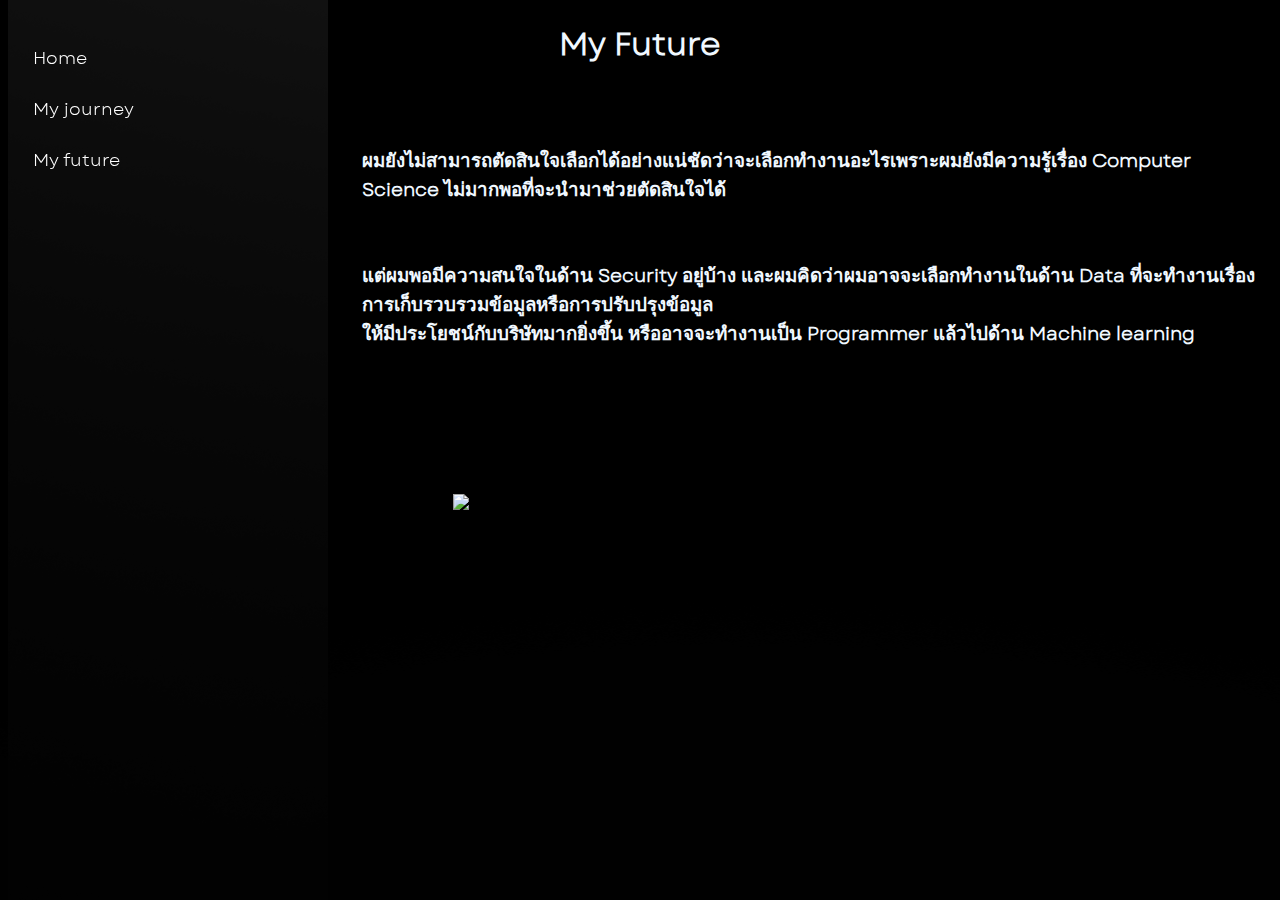
==== myfuture.html @ fa79e762 "move files" ====
<!DOCTYPE html>
<html lang="en">

<head>
    <meta charset="UTF-8">
    <meta name="viewport" content="width=device-width, initial-scale=1.0">
    <title>MY CSTU STORY</title>
    <link rel="stylesheet" href="mystyle-future.css">
    <link rel="stylesheet" href="https://cdnjs.cloudflare.com/ajax/libs/font-awesome/4.7.0/css/font-awesome.min.css">
</head>

<body>
    <div class="textf1">
    <h1>My Future</h1>
    </div>

    <div class="LinkTo">
        <nav>
            <ul>
                <li><a href="index.html">Home</a></li>
                <li><a href="myjourney.html">My journey</a></li>
                <li><a href="myfuture.html">My future</a></li>
            </ul>
        </nav>
    </div>

    <div class="textf2">
        <h3>ผมยังไม่สามารถตัดสินใจเลือกได้อย่างแน่ชัดว่าจะเลือกทำงานอะไรเพราะผมยังมีความรู้เรื่อง Computer Science ไม่มากพอที่จะนำมาช่วยตัดสินใจได้</h3>
        <p><h3>แต่ผมพอมีความสนใจในด้าน Security อยู่บ้าง และผมคิดว่าผมอาจจะเลือกทำงานในด้าน Data ที่จะทำงานเรื่องการเก็บรวบรวมข้อมูลหรือการปรับปรุงข้อมูล<br>ให้มีประโยชน์กับบริษัทมากยิ่งขึ้น หรืออาจจะทำงานเป็น Programmer แล้วไปด้าน Machine learning</h3></p>
        <img src="https://blog.datath.com/wp-content/uploads/2018/05/data-science-venn-diagram.png"/>
    </div>
    <footer>
        <p> </p>
    </footer>
</body>
</html>
---- mystyle-future.css ----
@font-face {
    font-family: Garet-Book;
    src: url(resource/Garet-Book.ttf)
}

@import url('https://fonts.googleapis.com/css2?family=Sarabun:wght@100&display=swap');

body {
    background-image: url(resource/bg.png);
    text-align: center;
    color: aliceblue;
}

.textf1 {
    font-family: Garet-Book;
    padding: 0 0 0 0;
}

.textf2 {
    font-family: Garet-Book;
    text-align: left;
    padding: 3% 0 0 28%;
}

.textf2 p {
    padding: 0 0 20px 0;
}

.textf2 img { 
    padding: 10% 0 0 10%;
    width: 70%;

}

footer {
    padding: 3%;
}

/* Navigation Styles */
nav {
    font-family: Garet-Book;
    background-image: url(resource/bg3.png);
    padding: 20px 0px;
    text-align: left;
    float: left;
    width: 25%;
    height: 100dvh;
    position: fixed;
    top: 0%;
}

nav ul {
    list-style: none;
    margin: 0;
    padding: 0;
}

nav ul li {
    display: block;
    margin: 25px;
}

nav ul li a {
    text-decoration: none;
    color: #fff;
    font-size: 1.1em;
    transition: color 0.3s ease;
}

nav ul li a:hover {
    color: #777777;
}
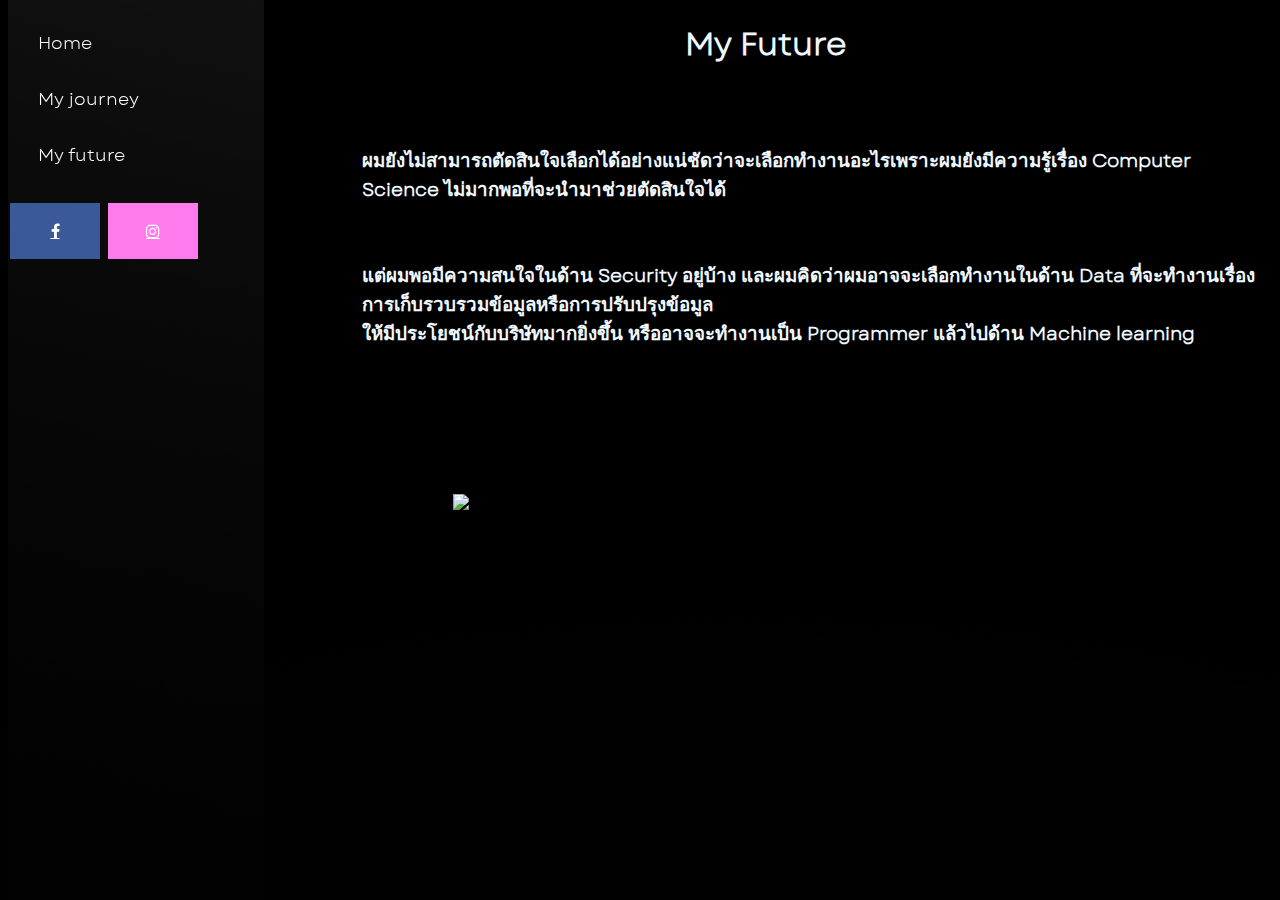
==== commit 0d21f01f: "responsive fix" ====
--- a/myfuture.html
+++ b/myfuture.html
@@ -20,6 +20,8 @@
                 <li><a href="index.html">Home</a></li>
                 <li><a href="myjourney.html">My journey</a></li>
                 <li><a href="myfuture.html">My future</a></li>
+                <a href="https://www.facebook.com/profile.php?id=100010451433361" class="fa fa-facebook"></a>
+                <a href="https://www.instagram.com/nanashiiryw_/" class="fa fa-instagram"></a>
             </ul>
         </nav>
     </div>
--- a/mystyle-future.css
+++ b/mystyle-future.css
@@ -13,7 +13,7 @@
 
 .textf1 {
     font-family: Garet-Book;
-    padding: 0 0 0 0;
+    padding: 0 0 0 20%;
 }
 
 .textf2 {
@@ -40,11 +40,10 @@
 nav {
     font-family: Garet-Book;
     background-image: url(resource/bg3.png);
-    padding: 20px 0px;
     text-align: left;
     float: left;
-    width: 25%;
-    height: 100dvh;
+    width: 20%;
+    height: 100vh;
     position: fixed;
     top: 0%;
 }
@@ -57,7 +56,7 @@
 
 nav ul li {
     display: block;
-    margin: 25px;
+    margin: 30px;
 }
 
 nav ul li a {
@@ -70,3 +69,50 @@
 nav ul li a:hover {
     color: #777777;
 }
+
+.fa {
+    float: center;
+    padding: 20px;
+    font-size: 30px;
+    width: 50px;
+    text-align: center;
+    margin: 5px 2px;
+}
+
+.fa-facebook {
+    background: #3B5998;
+    color: white;
+}
+
+.fa-instagram {
+    background: #ff7bed;
+    color: rgb(255, 255, 255);
+}
+
+@media screen and (max-width: 500px)
+{
+    nav {
+        font-family: Garet-Book;
+        background-image: url(resource/bg3.png);
+        text-align: left;
+        float: left;
+        width: 22%;
+        height: 100vh;
+        position: fixed;
+        top: 0%;
+        overflow: auto;
+    }
+    nav ul li {
+        display: block;
+        margin: 30px 0 25px 10px;
+    }
+    .fa {
+        float: center;
+        padding: 20px;
+        font-size: 30px;
+        width: 22%;
+        text-align: center;
+        margin: 5px 2px;
+        bottom: 100%;
+    }
+}
